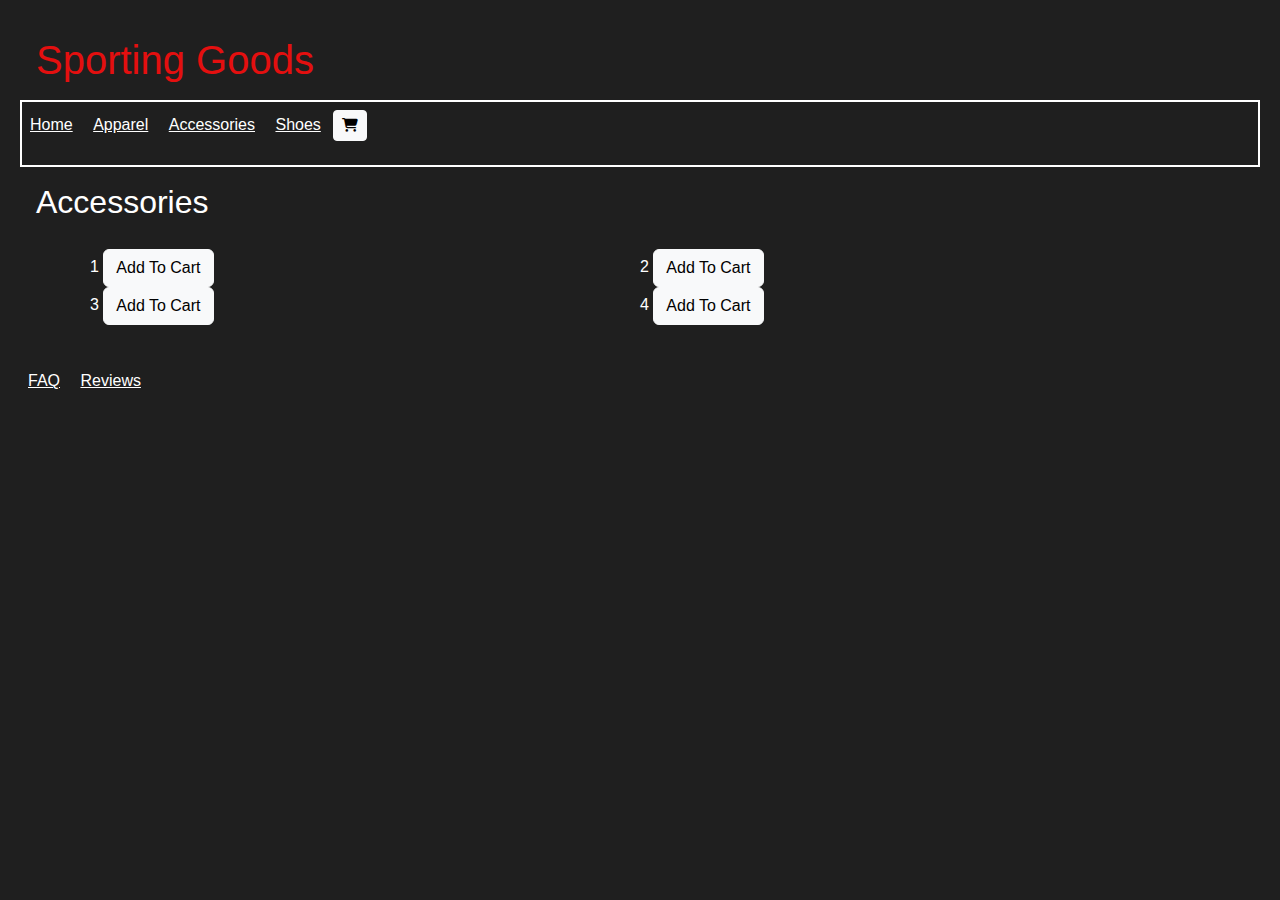
==== accessories.html @ 4ca6f5a4 "added buttons to apparel and accessories" ====
<!DOCTYPE html>
<html lang="en">

    <head>
        <meta charset="UTF-8">
        <meta name="viewport" content="width=device-width, initial-scale=1.0">
        <link href="https://cdn.jsdelivr.net/npm/bootstrap@5.3.3/dist/css/bootstrap.min.css" rel="stylesheet" integrity="sha384-QWTKZyjpPEjISv5WaRU9OFeRpok6YctnYmDr5pNlyT2bRjXh0JMhjY6hW+ALEwIH" crossorigin="anonymous">
        <link href="https://cdnjs.cloudflare.com/ajax/libs/font-awesome/6.5.0/css/all.min.css" rel="stylesheet">
        <link href="styles.css" rel="stylesheet"/>
        <script src="app.js" defer></script>
        <title>CS472 Group Project</title>
    </head>
    
    <body>
        <section class="m-3">
            <h1>Sporting Goods</h1>
        </section>
        <div style="border: 2px white solid;">
            <nav class="navbar">
                <p>
                    <a class="m-2" href="index.html">Home</a>
                    <a class="m-2" href="apparel.html">Apparel</a>
                    <a class="m-2" href="accessories.html">Accessories</a>
                    <a class="m-2" href="shoes.html">Shoes</a>
                    <a href="checkout.html" class="btn btn-light btn-sm">
                        <i class="fas fa-shopping-cart"></i>
                    </a>
                </p>
            </nav>  
        </div>
        
        <section class="m-3">
            <h2>Accessories</h2>
            <div class="container">
                <div class="acc_1">1 <!-- these numbers are placeholders, remove once the elements are finished -->
                    <button id="add-btn acc_1" class="btn btn-light" onclick="setup()">Add To Cart</button>
                </div>
                <div class="acc_2">2
                    <button id="add-btn acc_2" class="btn btn-light" onclick="setup()">Add To Cart</button>
                </div>
                <div class="acc_3">3
                    <button id="add-btn acc_3" class="btn btn-light" onclick="setup()">Add To Cart</button>
                </div>
                <div class="acc_4">4
                    <button id="add-btn acc_4" class="btn btn-light" onclick="setup()">Add To Cart</button>
                </div> <!-- Could do more than 4 if needed -->
              </div>
        </section>
        <nav2 class="navbar">
                <p>
                    <a class="m-2" href="FAQ.html">FAQ</a>
                    <a class="m-2" href="Reviews.html">Reviews</a>
                </p>
      </nav2>  
    </body>

</html>
---- styles.css ----
body {
    font-size: 16px; 
    color:white;
    background-color: #1f1f1f;
    font-family:Arial, Helvetica, sans-serif;
    padding: 20px;
}
h1 {
    text-shadow: 2px grey;
    color:rgb(228, 15, 15)
}
.m-2 {
    color:white
}
.container {
    display: grid;
    grid-template-columns: auto auto;
    background-color: #1f1f1f;
    padding: 20px;
  }
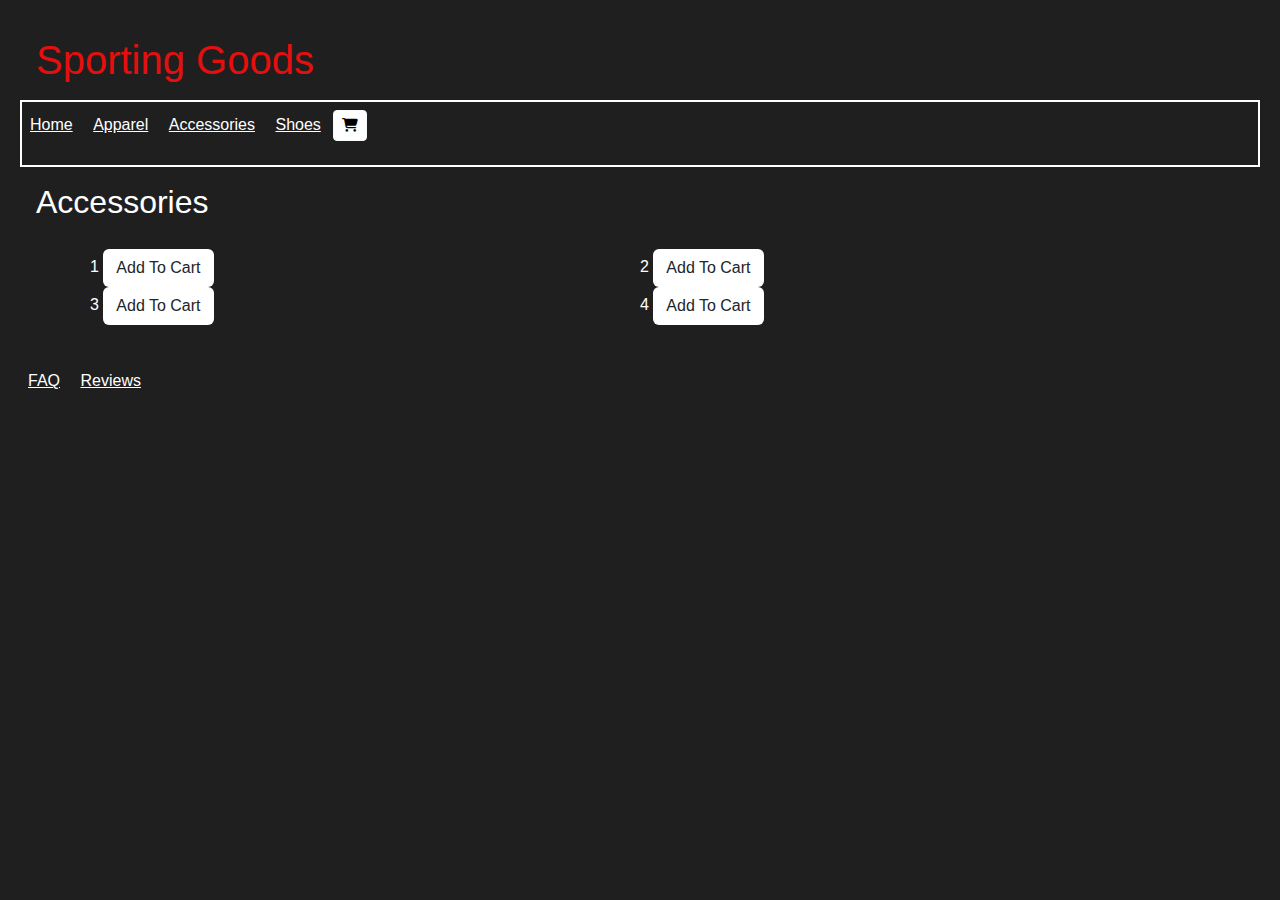
==== commit a400d679: "changed button class and added css styling for them" ====
--- a/accessories.html
+++ b/accessories.html
@@ -7,6 +7,7 @@
         <link href="https://cdn.jsdelivr.net/npm/bootstrap@5.3.3/dist/css/bootstrap.min.css" rel="stylesheet" integrity="sha384-QWTKZyjpPEjISv5WaRU9OFeRpok6YctnYmDr5pNlyT2bRjXh0JMhjY6hW+ALEwIH" crossorigin="anonymous">
         <link href="https://cdnjs.cloudflare.com/ajax/libs/font-awesome/6.5.0/css/all.min.css" rel="stylesheet">
         <link href="styles.css" rel="stylesheet"/>
+        <script src="items.js" defer></script>
         <script src="app.js" defer></script>
         <title>CS472 Group Project</title>
     </head>
@@ -33,16 +34,16 @@
             <h2>Accessories</h2>
             <div class="container">
                 <div class="acc_1">1 <!-- these numbers are placeholders, remove once the elements are finished -->
-                    <button id="add-btn acc_1" class="btn btn-light" onclick="setup()">Add To Cart</button>
+                    <button id="add-btn acc_1" class="btn" onclick="setup()">Add To Cart</button>
                 </div>
                 <div class="acc_2">2
-                    <button id="add-btn acc_2" class="btn btn-light" onclick="setup()">Add To Cart</button>
+                    <button id="add-btn acc_2" class="btn" onclick="setup()">Add To Cart</button>
                 </div>
                 <div class="acc_3">3
-                    <button id="add-btn acc_3" class="btn btn-light" onclick="setup()">Add To Cart</button>
+                    <button id="add-btn acc_3" class="btn" onclick="setup()">Add To Cart</button>
                 </div>
                 <div class="acc_4">4
-                    <button id="add-btn acc_4" class="btn btn-light" onclick="setup()">Add To Cart</button>
+                    <button id="add-btn acc_4" class="btn" onclick="setup()">Add To Cart</button>
                 </div> <!-- Could do more than 4 if needed -->
               </div>
         </section>
--- a/styles.css
+++ b/styles.css
@@ -17,4 +17,7 @@
     grid-template-columns: auto auto;
     background-color: #1f1f1f;
     padding: 20px;
+  }
+  .btn {
+    background-color:white
   }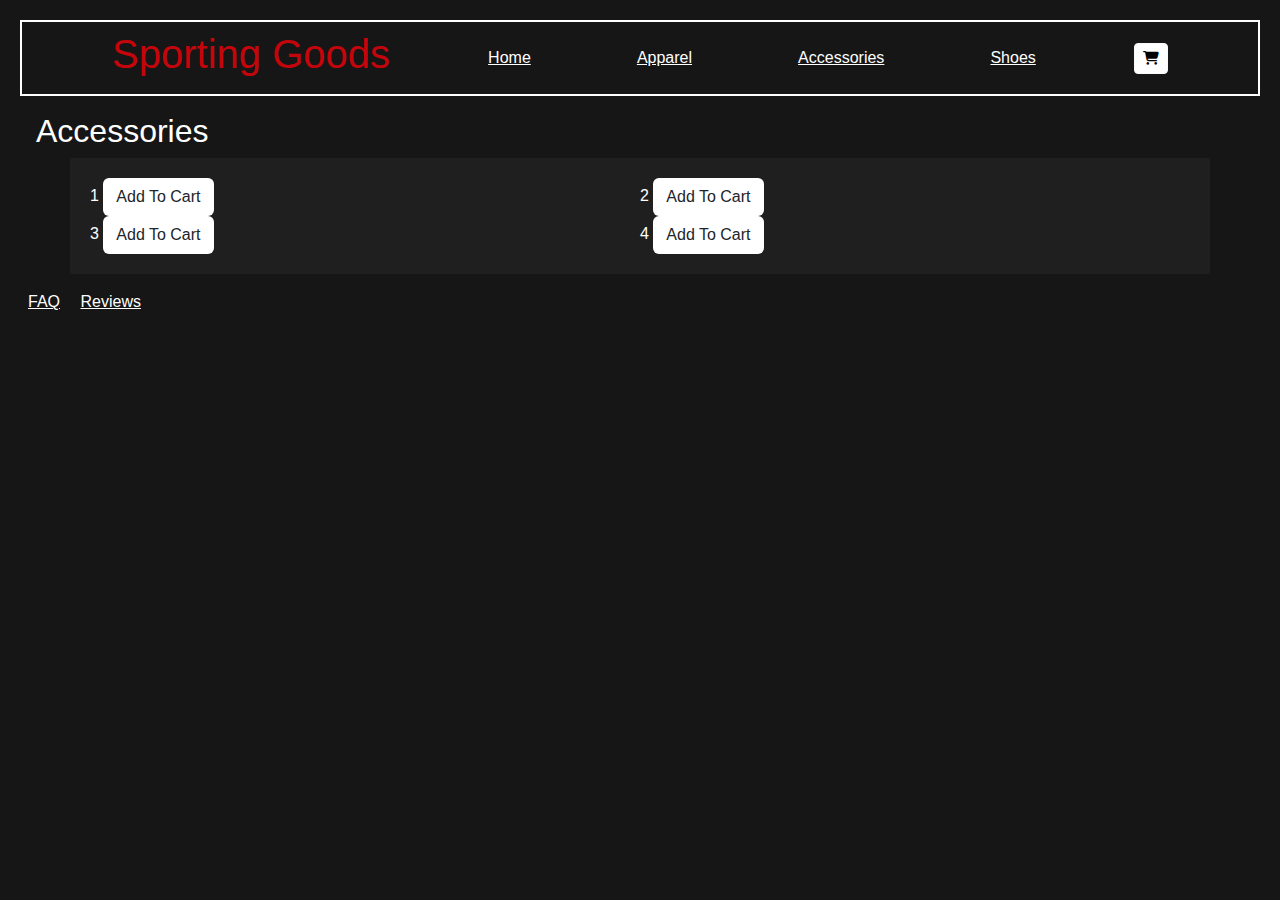
==== commit c6273178: "fixed header and footer" ====
--- a/accessories.html
+++ b/accessories.html
@@ -13,12 +13,11 @@
     </head>
     
     <body>
-        <section class="m-3">
-            <h1>Sporting Goods</h1>
-        </section>
+
         <div style="border: 2px white solid;">
             <nav class="navbar">
                 <p>
+                    <h1>Sporting Goods</h1>
                     <a class="m-2" href="index.html">Home</a>
                     <a class="m-2" href="apparel.html">Apparel</a>
                     <a class="m-2" href="accessories.html">Accessories</a>
@@ -32,27 +31,26 @@
         
         <section class="m-3">
             <h2>Accessories</h2>
-            <div class="container">
+            <div class="container"> <!-- TODO: Add in accessory items, and add in their attributes to items.js after-->
                 <div class="acc_1">1 <!-- these numbers are placeholders, remove once the elements are finished -->
-                    <button id="add-btn acc_1" class="btn" onclick="setup()">Add To Cart</button>
+                    <button id="add-btn acc_1" class="btn">Add To Cart</button>
                 </div>
                 <div class="acc_2">2
-                    <button id="add-btn acc_2" class="btn" onclick="setup()">Add To Cart</button>
+                    <button id="add-btn acc_2" class="btn">Add To Cart</button>
                 </div>
                 <div class="acc_3">3
-                    <button id="add-btn acc_3" class="btn" onclick="setup()">Add To Cart</button>
+                    <button id="add-btn acc_3" class="btn">Add To Cart</button>
                 </div>
                 <div class="acc_4">4
-                    <button id="add-btn acc_4" class="btn" onclick="setup()">Add To Cart</button>
+                    <button id="add-btn acc_4" class="btn">Add To Cart</button>
                 </div> <!-- Could do more than 4 if needed -->
               </div>
         </section>
-        <nav2 class="navbar">
-                <p>
-                    <a class="m-2" href="FAQ.html">FAQ</a>
-                    <a class="m-2" href="Reviews.html">Reviews</a>
-                </p>
-      </nav2>  
     </body>
 
+    <footer>
+        <a class="m-2" href="FAQ.html">FAQ</a>
+        <a class="m-2" href="Reviews.html">Reviews</a>
+    </footer>
+
 </html>
--- a/styles.css
+++ b/styles.css
@@ -1,23 +1,50 @@
 body {
     font-size: 16px; 
     color:white;
-    background-color: #1f1f1f;
+    background-color: #161616;
     font-family:Arial, Helvetica, sans-serif;
     padding: 20px;
 }
+
 h1 {
     text-shadow: 2px grey;
-    color:rgb(228, 15, 15)
+    color: #C5050c;
 }
+
 .m-2 {
-    color:white
+    color: white;
 }
+
 .container {
     display: grid;
     grid-template-columns: auto auto;
     background-color: #1f1f1f;
     padding: 20px;
-  }
-  .btn {
+}
+.btn {
     background-color:white
-  }+}
+a.link:link
+{
+   color: white;
+   text-decoration: none;
+}
+a.link:visited
+{
+   color: white;
+   text-decoration: none;
+}
+a.link:hover
+{
+   color: white;
+   text-decoration: none;
+}
+a.link:active
+{
+   color: white;
+   text-decoration: none;
+}
+
+.shoes img {
+    max-width: 200px;
+}
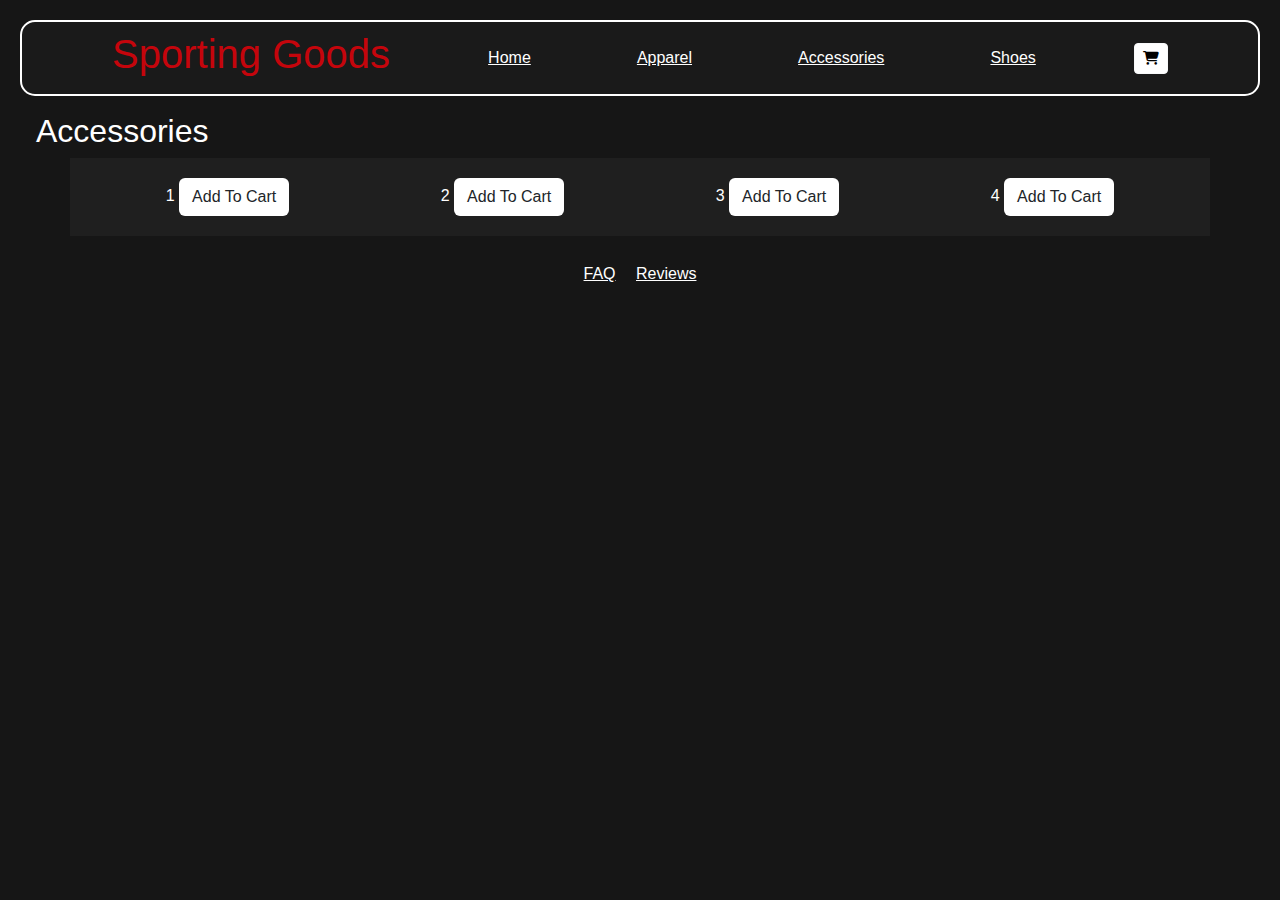
==== commit d5b123d9: "fixed item display formatting"" ====
--- a/accessories.html
+++ b/accessories.html
@@ -14,7 +14,7 @@
     
     <body>
 
-        <div style="border: 2px white solid;">
+        <div class="nav-box">
             <nav class="navbar">
                 <p>
                     <h1>Sporting Goods</h1>
--- a/styles.css
+++ b/styles.css
@@ -1,8 +1,8 @@
 body {
-    font-size: 16px; 
-    color:white;
+    font-size: 16px;
+    color: white;
     background-color: #161616;
-    font-family:Arial, Helvetica, sans-serif;
+    font-family: Arial, Helvetica, sans-serif;
     padding: 20px;
 }
 
@@ -15,36 +15,52 @@
     color: white;
 }
 
+/* Grid formatting for displying items */
 .container {
     display: grid;
-    grid-template-columns: auto auto;
+    grid-template-columns: repeat(auto-fit, minmax(200px, 1fr));
+    justify-items: center;
     background-color: #1f1f1f;
     padding: 20px;
 }
+
 .btn {
-    background-color:white
+    background-color: white
 }
-a.link:link
-{
-   color: white;
-   text-decoration: none;
+
+a.link:link {
+    color: white;
+    text-decoration: none;
 }
-a.link:visited
-{
-   color: white;
-   text-decoration: none;
+
+a.link:visited {
+    color: white;
+    text-decoration: none;
 }
-a.link:hover
-{
-   color: white;
-   text-decoration: none;
+
+a.link:hover {
+    color: white;
+    text-decoration: none;
 }
-a.link:active
-{
-   color: white;
-   text-decoration: none;
+
+a.link:active {
+    color: white;
+    text-decoration: none;
+}
+
+footer {
+    text-align: center;
+    padding: 10px;
+    margin-top: auto;
 }
 
 .shoes img {
     max-width: 200px;
 }
+
+/* Navigation header */
+.nav-box {
+    border: 2px solid white;
+    border-radius: 15px;
+    background-color: #1a1a1a;
+}